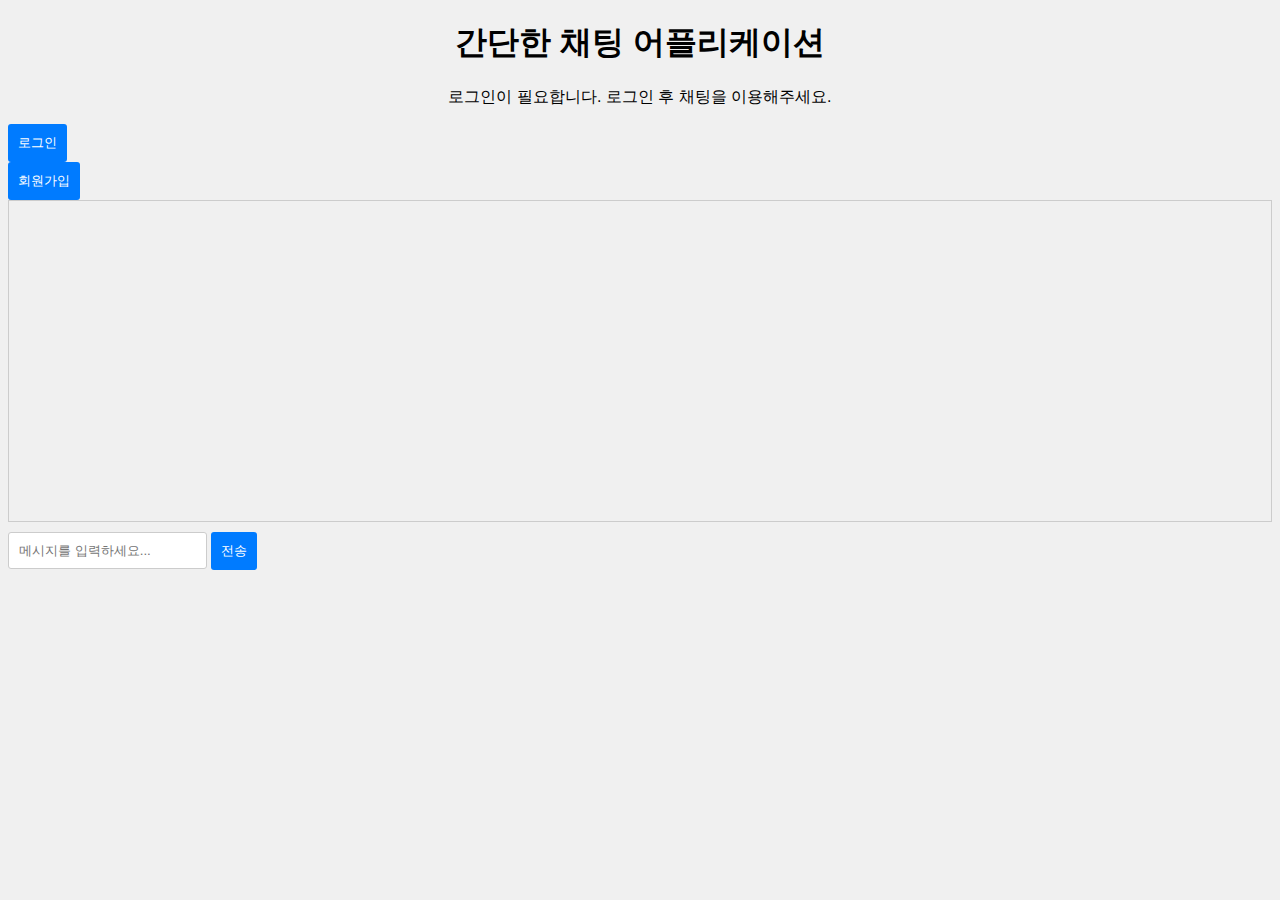
==== index.html @ 1fa08cdc "[feat] 로그아웃 기능 구현 및 index.html 로그인,회원가입,로그아웃 ui 추가" ====
<!DOCTYPE html>
<html>
<head>
  <title>간단한 채팅 어플리케이션</title>
  <link rel="stylesheet" href="/css/styles.css">
</head>
<body>
  <h1>간단한 채팅 어플리케이션</h1>

  <div id="userAuthStatus">
    <p id="authMessage">로그인이 필요합니다. 로그인 후 채팅을 이용해주세요.</p>
    <div id="authButtons">
      <a href="/login.html"><button id="loginBtn" style="display: none;">로그인</button></a>
      <button id="logoutBtn" style="display: none;">로그아웃</button>
      <a href="/registe.html"><button id="registerBtn" style="display: none;">회원가입</button></a>
    </div>
  </div>

  <div id="chatBox"></div>
  <input type="text" id="messageInput" placeholder="메시지를 입력하세요..." />
  <button onclick="sendMessage()">전송</button>
  <audio id="ttsAudio"></audio>

  <script src="/js/app.js"></script>
  <script src="/js/logout.js"></script>
</body>
</html>
---- css/styles.css ----
body {
    font-family: Arial, sans-serif;
    background-color: #f0f0f0;
  }
  
  .container {
    max-width: 400px;
    margin: 0 auto;
    padding: 20px;
    background-color: #fff;
    border-radius: 5px;
    box-shadow: 0 0 10px rgba(0, 0, 0, 0.1);
  }
  
  h1 {
    text-align: center;
  }
  
  form {
    display: flex;
    flex-direction: column;
  }
  
  label {
    margin-bottom: 5px;
  }
  
  input {
    padding: 10px;
    margin-bottom: 10px;
    border: 1px solid #ccc;
    border-radius: 3px;
  }
  
  button {
    padding: 10px;
    background-color: #007bff;
    color: #fff;
    border: none;
    border-radius: 3px;
    cursor: pointer;
  }
  
  p {
    text-align: center;
    margin-top: 10px;
  }
  
  a {
    color: #007bff;
  }
  
  #chatBox {
    border: 1px solid #ccc;
    padding: 10px;
    height: 300px;
    overflow-y: scroll;
    margin-bottom: 10px;
  }
  

  /* Add your existing CSS styles here */

/* Style for user messages */
.user-message {
    background-color: #cce5ff;
    color: #000;
    border-radius: 8px;
    padding: 8px;
    margin-bottom: 10px;
    float: right;
    clear: both; /* Add this to clear the float */
  }
  
  /* Style for assistant messages */
  .assistant-message {
    background-color: #f8f8f8;
    color: #333;
    border-radius: 8px;
    padding: 8px;
    margin-bottom: 10px;
    float: left;
    clear: both; /* Add this to clear the float */
  }
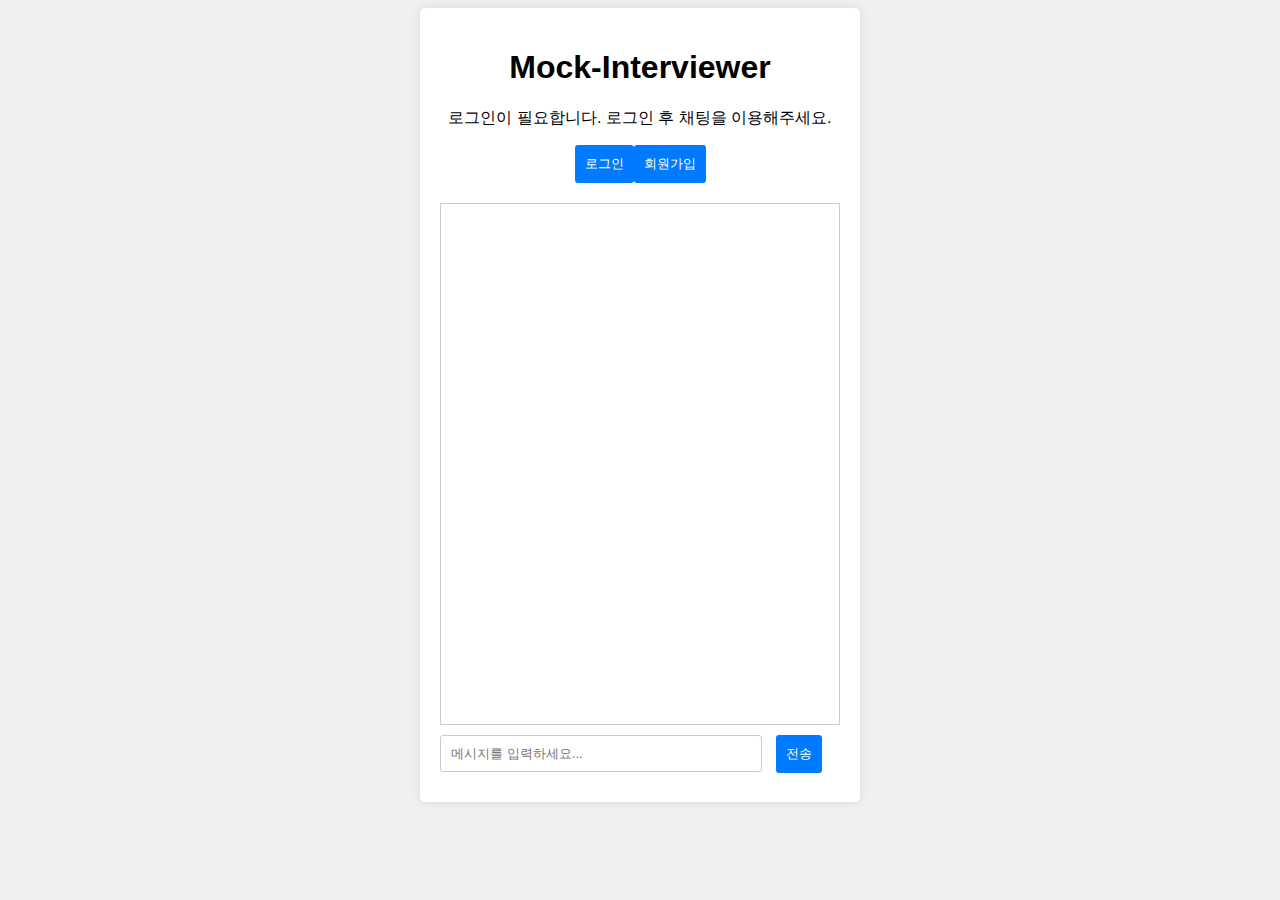
==== commit 0dbcb415: "[design] 인덱스 디자인 개선" ====
--- a/index.html
+++ b/index.html
@@ -1,27 +1,31 @@
 <!DOCTYPE html>
 <html>
 <head>
-  <title>간단한 채팅 어플리케이션</title>
+  <title>Mock-Interviewer</title>
   <link rel="stylesheet" href="/css/styles.css">
 </head>
 <body>
-  <h1>간단한 채팅 어플리케이션</h1>
+  <div class="container">
+    <h1>Mock-Interviewer</h1>
 
-  <div id="userAuthStatus">
-    <p id="authMessage">로그인이 필요합니다. 로그인 후 채팅을 이용해주세요.</p>
-    <div id="authButtons">
-      <a href="/login.html"><button id="loginBtn" style="display: none;">로그인</button></a>
-      <button id="logoutBtn" style="display: none;">로그아웃</button>
-      <a href="/registe.html"><button id="registerBtn" style="display: none;">회원가입</button></a>
+    <div id="userAuthStatus">
+      <p id="authMessage">로그인이 필요합니다. 로그인 후 채팅을 이용해주세요.</p>
+      <div id="authButtons" class="button-container">
+        <a href="/login.html"><button id="loginBtn" style="display: none;">로그인</button></a>
+        <button id="logoutBtn" style="display: none;">로그아웃</button>
+        <a href="/register.html"><button id="registerBtn" style="display: none;">회원가입</button></a>
+      </div>
     </div>
+
+    <div id="chatBox"></div>
+    <div id="inputContainer">
+      <input type="text" id="messageInput" class="userInput"placeholder="메시지를 입력하세요..." />
+      <button onclick="sendMessage()">전송</button>
+    </div>
+    <audio id="ttsAudio"></audio>
   </div>
-
-  <div id="chatBox"></div>
-  <input type="text" id="messageInput" placeholder="메시지를 입력하세요..." />
-  <button onclick="sendMessage()">전송</button>
-  <audio id="ttsAudio"></audio>
 
   <script src="/js/app.js"></script>
   <script src="/js/logout.js"></script>
 </body>
-</html>+</html>
--- a/css/styles.css
+++ b/css/styles.css
@@ -53,7 +53,7 @@
   #chatBox {
     border: 1px solid #ccc;
     padding: 10px;
-    height: 300px;
+    height: 500px;
     overflow-y: scroll;
     margin-bottom: 10px;
   }
@@ -81,4 +81,44 @@
     margin-bottom: 10px;
     float: left;
     clear: both; /* Add this to clear the float */
-  }+  }
+
+  
+  #messageInput {
+    flex: 1;
+    padding: 10px;
+    margin-right: 10px;
+    border: 1px solid #ccc;
+    border-radius: 3px;
+    min-width: 300px; /* Set a minimum width for the input */
+  }
+  
+
+  #userAuthStatus {
+    text-align: center;
+    margin-bottom: 20px;
+  }
+  
+  .button-container {
+    display: flex;
+    justify-content: center;
+    align-items: center;
+    margin-top: 10px;
+  }
+  
+  .authButton {
+    padding: 10px 20px;
+    background-color: #007bff;
+    color: #fff;
+    border: none;
+    border-radius: 3px;
+    cursor: pointer;
+    text-decoration: none;
+    margin: 5px;
+    transition: background-color 0.3s ease;
+  }
+  
+  .authButton:hover {
+    background-color: #0056b3;
+  }
+  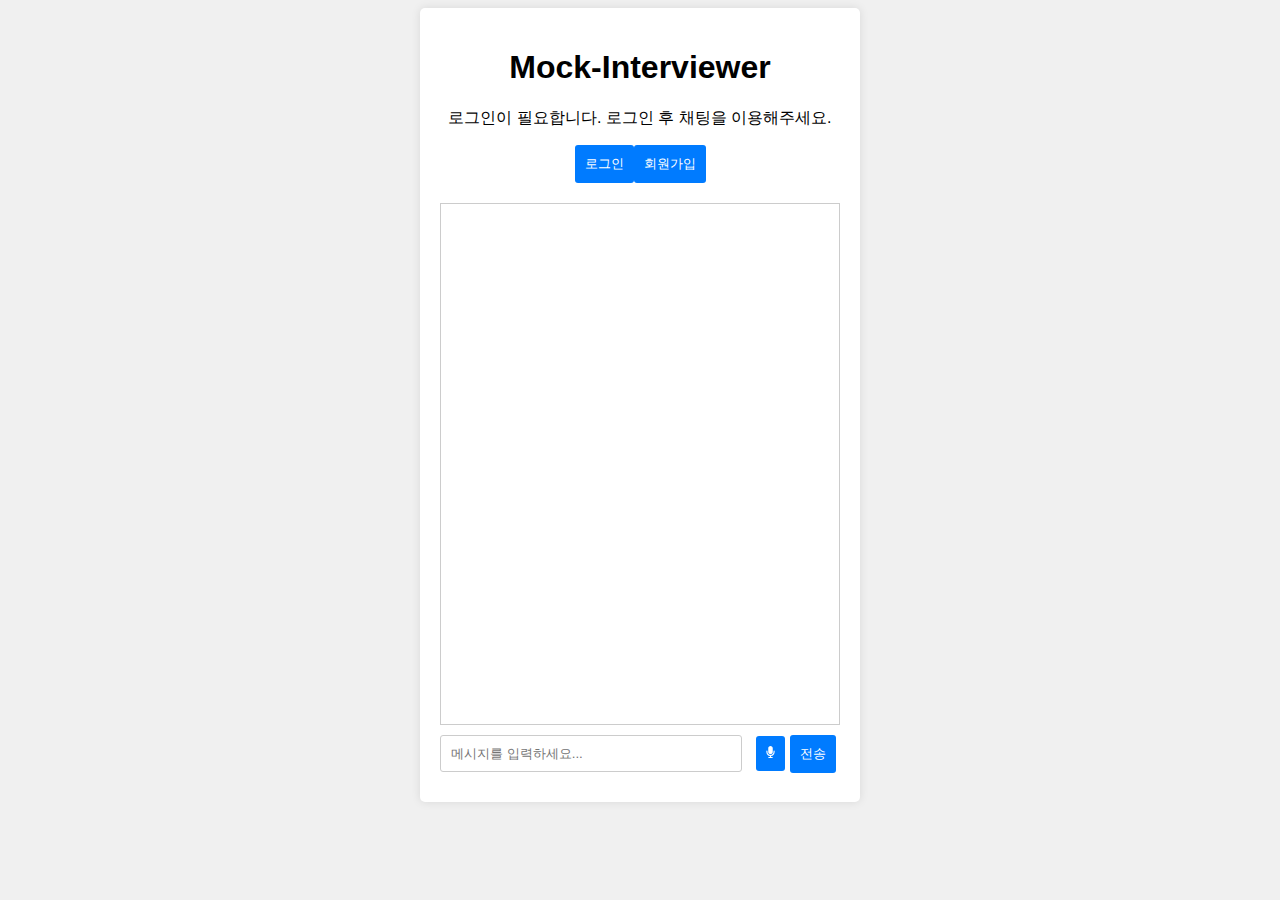
==== commit 33aa0abc: "[feat] STT 기능 구현" ====
--- a/index.html
+++ b/index.html
@@ -20,6 +20,7 @@
     <div id="chatBox"></div>
     <div id="inputContainer">
       <input type="text" id="messageInput" class="userInput"placeholder="메시지를 입력하세요..." />
+      <button onclick="startSpeechToText()"><svg xmlns="http://www.w3.org/2000/svg" height="0.9em" viewBox="0 0 384 512"><!--! Font Awesome Free 6.4.0 by @fontawesome - https://fontawesome.com License - https://fontawesome.com/license (Commercial License) Copyright 2023 Fonticons, Inc. --><style>svg{fill:#ffffff}</style><path d="M192 0C139 0 96 43 96 96V256c0 53 43 96 96 96s96-43 96-96V96c0-53-43-96-96-96zM64 216c0-13.3-10.7-24-24-24s-24 10.7-24 24v40c0 89.1 66.2 162.7 152 174.4V464H120c-13.3 0-24 10.7-24 24s10.7 24 24 24h72 72c13.3 0 24-10.7 24-24s-10.7-24-24-24H216V430.4c85.8-11.7 152-85.3 152-174.4V216c0-13.3-10.7-24-24-24s-24 10.7-24 24v40c0 70.7-57.3 128-128 128s-128-57.3-128-128V216z"/></svg></button>
       <button onclick="sendMessage()">전송</button>
     </div>
     <audio id="ttsAudio"></audio>
--- a/css/styles.css
+++ b/css/styles.css
@@ -90,7 +90,7 @@
     margin-right: 10px;
     border: 1px solid #ccc;
     border-radius: 3px;
-    min-width: 300px; /* Set a minimum width for the input */
+    min-width: 280px; /* Set a minimum width for the input */
   }
   
 
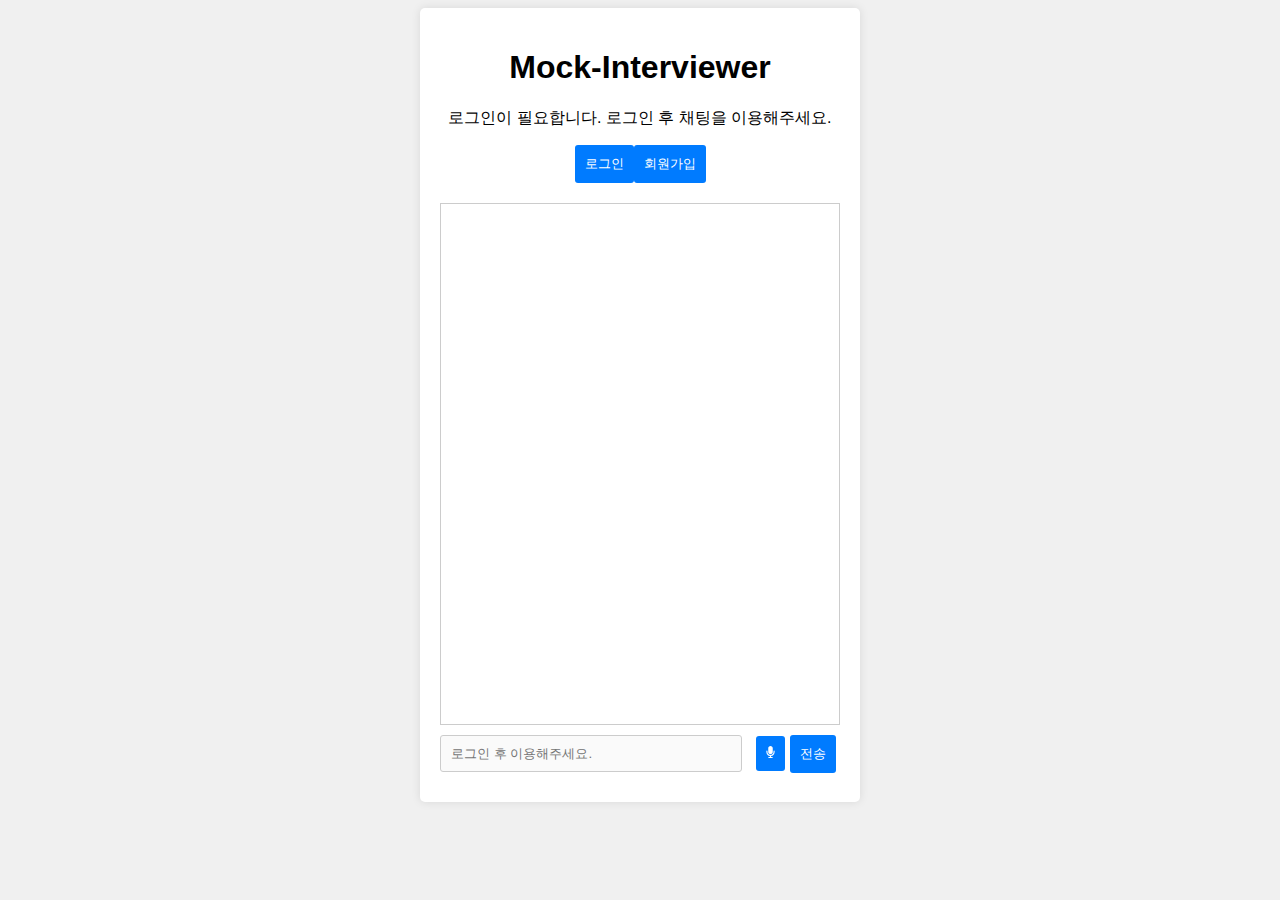
==== commit 6cdc8430: "Merge pull request #5 from sungbinlee/develop" ====
--- a/index.html
+++ b/index.html
@@ -1,8 +1,13 @@
 <!DOCTYPE html>
 <html>
 <head>
-  <title>Mock-Interviewer</title>
+  <title>Mock-Interviewer - 모의 면접 연습 사이트</title>
+  <meta name="description" content="Mock-Interviewer는 모의 면접 연습을 위한 웹 사이트입니다. AI 챗봇과 함께 면접을 진행하고, 음성으로 대화할 수 있습니다.">
+  <meta name="keywords" content="모의 면접, 면접 연습, AI 챗봇, 음성 대화, 인터뷰 주제">
+  <meta name="author" content="이승빈">
+
   <link rel="stylesheet" href="/css/styles.css">
+</head>
 </head>
 <body>
   <div class="container">
@@ -17,11 +22,20 @@
       </div>
     </div>
 
-    <div id="chatBox"></div>
+    <div id="chatBox">
+      <div id="loadingOverlay" class="loading-overlay">
+        <div class="loading-spinner"></div>
+      </div>
+      <div id="startInterviewBox" style="display: none;">
+        <input type="text" id="interviewTopicInput" placeholder="인터뷰 주제를 입력하세요..." />
+        <button onclick="startInterview()">시작하기</button>
+      </div>
+    </div>
     <div id="inputContainer">
-      <input type="text" id="messageInput" class="userInput"placeholder="메시지를 입력하세요..." />
-      <button onclick="startSpeechToText()"><svg xmlns="http://www.w3.org/2000/svg" height="0.9em" viewBox="0 0 384 512"><!--! Font Awesome Free 6.4.0 by @fontawesome - https://fontawesome.com License - https://fontawesome.com/license (Commercial License) Copyright 2023 Fonticons, Inc. --><style>svg{fill:#ffffff}</style><path d="M192 0C139 0 96 43 96 96V256c0 53 43 96 96 96s96-43 96-96V96c0-53-43-96-96-96zM64 216c0-13.3-10.7-24-24-24s-24 10.7-24 24v40c0 89.1 66.2 162.7 152 174.4V464H120c-13.3 0-24 10.7-24 24s10.7 24 24 24h72 72c13.3 0 24-10.7 24-24s-10.7-24-24-24H216V430.4c85.8-11.7 152-85.3 152-174.4V216c0-13.3-10.7-24-24-24s-24 10.7-24 24v40c0 70.7-57.3 128-128 128s-128-57.3-128-128V216z"/></svg></button>
-      <button onclick="sendMessage()">전송</button>
+      <input type="text" id="messageInput" class="userInput" placeholder="로그인 후 이용해주세요." disabled />
+      <button onclick="startSpeechToText()" id="startSpeechBtn" class="button" disabled><svg xmlns="http://www.w3.org/2000/svg" height="0.9em" viewBox="0 0 384 512"><!--! Font Awesome Free 6.4.0 by @fontawesome - https://fontawesome.com License - https://fontawesome.com/license (Commercial License) Copyright 2023 Fonticons, Inc. --><style>svg{fill:#ffffff}</style><path d="M192 0C139 0 96 43 96 96V256c0 53 43 96 96 96s96-43 96-96V96c0-53-43-96-96-96zM64 216c0-13.3-10.7-24-24-24s-24 10.7-24 24v40c0 89.1 66.2 162.7 152 174.4V464H120c-13.3 0-24 10.7-24 24s10.7 24 24 24h72 72c13.3 0 24-10.7 24-24s-10.7-24-24-24H216V430.4c85.8-11.7 152-85.3 152-174.4V216c0-13.3-10.7-24-24-24s-24 10.7-24 24v40c0 70.7-57.3 128-128 128s-128-57.3-128-128V216z"/></svg></button>
+      <button onclick="sendMessage()" id="sendMessageBtn" class="button" disabled>전송</button>
+    </div>
     </div>
     <audio id="ttsAudio"></audio>
   </div>
--- a/css/styles.css
+++ b/css/styles.css
@@ -1,7 +1,7 @@
 body {
     font-family: Arial, sans-serif;
     background-color: #f0f0f0;
-  }
+}
   
   .container {
     max-width: 400px;
@@ -51,6 +51,7 @@
   }
   
   #chatBox {
+    position: relative;
     border: 1px solid #ccc;
     padding: 10px;
     height: 500px;
@@ -121,4 +122,44 @@
   .authButton:hover {
     background-color: #0056b3;
   }
-  +  
+
+  #startInterviewBox {
+    display: flex;
+    flex-direction: column;
+    align-items: center;
+    justify-content: center;
+    height: 100vh;
+    text-align: center;
+  }
+
+  #startInterviewBox input[type="text"],
+  #startInterviewBox button {
+    margin: 5px;
+  }
+
+.loading-overlay {
+  position: absolute;
+  top: 0;
+  left: 0;
+  width: 100%;
+  height: 100%;
+  background-color: rgba(255, 255, 255, 0.8);
+  display: none;
+  justify-content: center;
+  align-items: center;
+}
+
+.loading-spinner {
+  border: 4px solid rgba(0, 0, 0, 0.3);
+  border-top: 4px solid #333;
+  border-radius: 50%;
+  width: 50px;
+  height: 50px;
+  animation: spin 2s linear infinite;
+}
+
+@keyframes spin {
+  0% { transform: rotate(0deg); }
+  100% { transform: rotate(360deg); }
+}
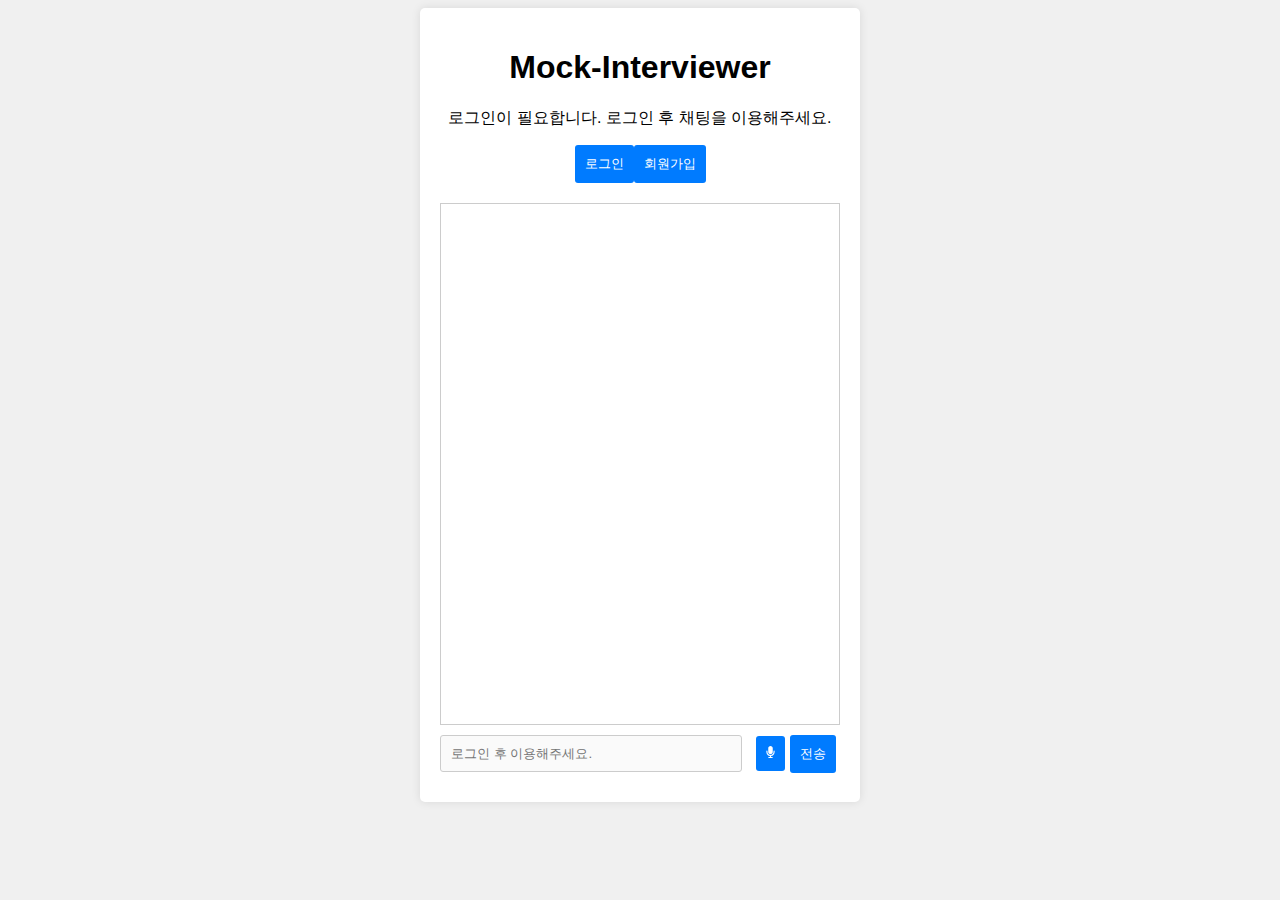
==== commit 2b5bfeb8: "[feat] 채팅 삭제 버튼 추가" ====
--- a/index.html
+++ b/index.html
@@ -19,10 +19,13 @@
         <a href="/login.html"><button id="loginBtn" style="display: none;">로그인</button></a>
         <button id="logoutBtn" style="display: none;">로그아웃</button>
         <a href="/register.html"><button id="registerBtn" style="display: none;">회원가입</button></a>
+        <button onclick="deleteChat()" id="deleteChatBtn" class="button" style="display:none;">채팅 삭제</button>
       </div>
+      
     </div>
 
     <div id="chatBox">
+      
       <div id="loadingOverlay" class="loading-overlay">
         <div class="loading-spinner"></div>
       </div>
